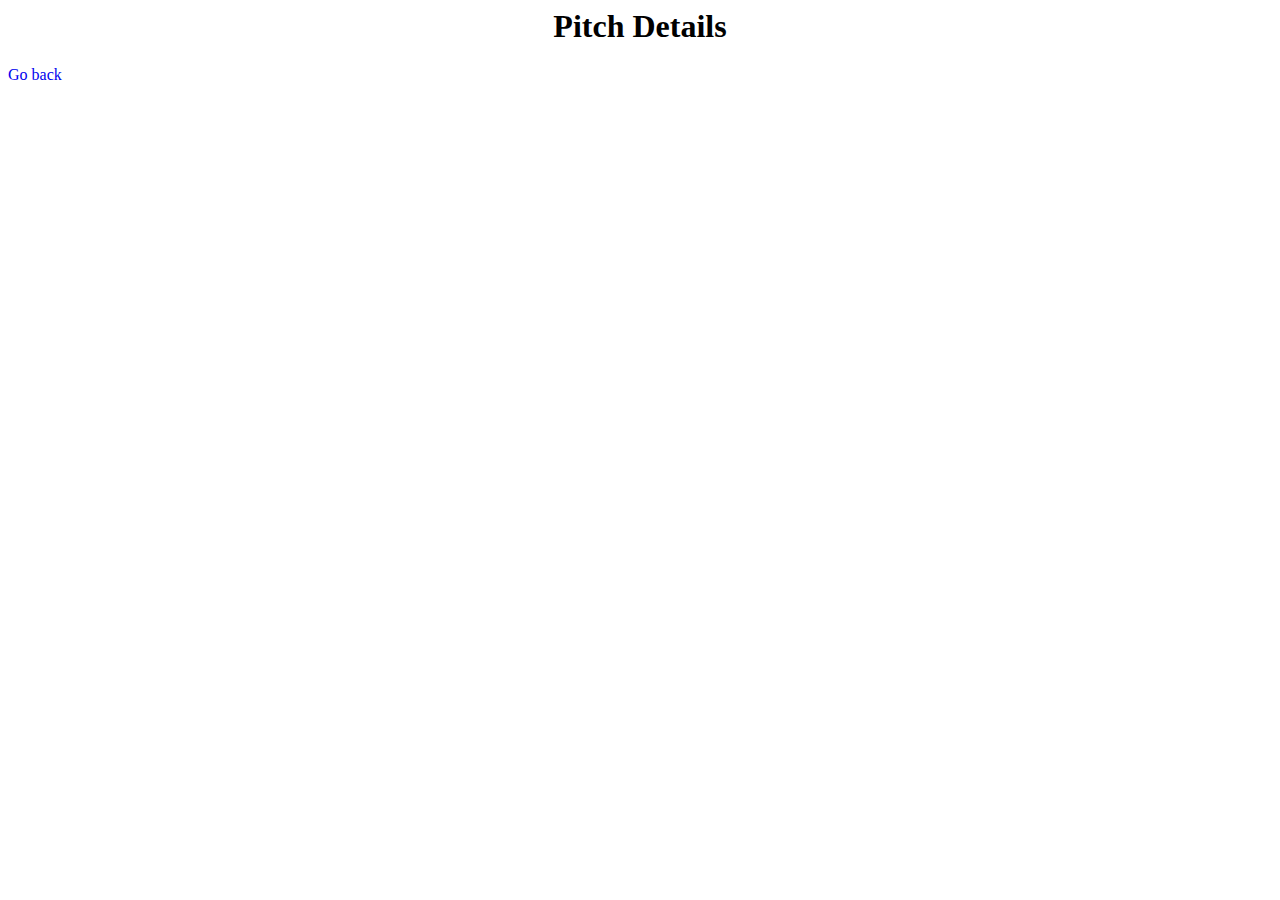
==== details.html @ 2633e3ce "Update details.html" ====
<htm>
  <head>
    <title>Pitch Details</title>
      <link rel= "stylesheet" href="styles.css"><link/>
  </head>
  <body>
    <h1>Pitch Details</h1>
    <a href= "index.html"> Go back</a>
    <body>
      <script src="script.js"></script>
  </body>
</htm>
---- styles.css ----
th {
  border-bottom: 1px solid gray;
  font-weight: bold;
  font-size:1.2em;
}

a {
  text-decoration:none;
}
a:hover {
  text-decoration:underline;
}

h1 {
  text-align:center;
}
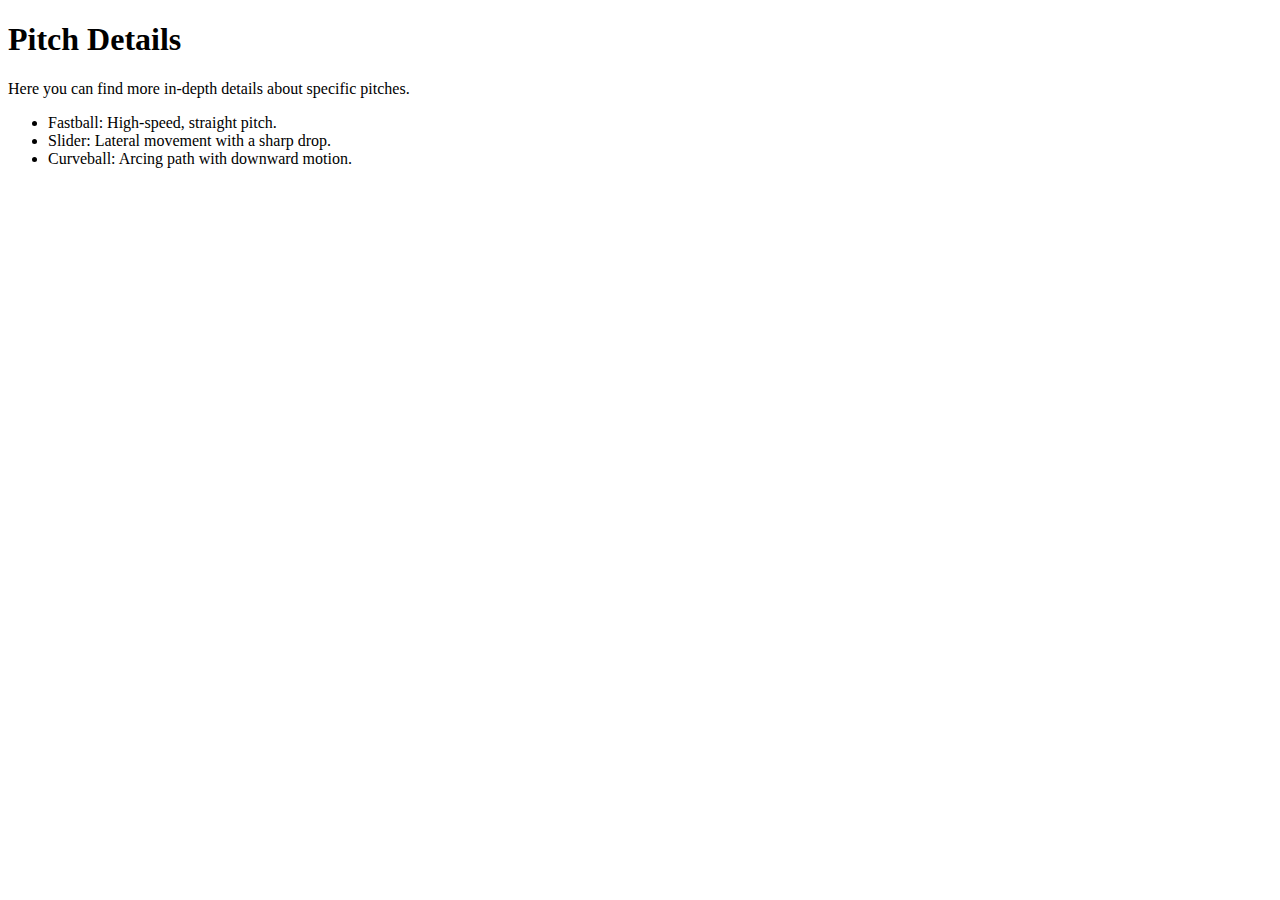
==== commit e4815734: "commit copies from chat" ====
--- a/details.html
+++ b/details.html
@@ -1,12 +1,20 @@
-<htm>
-  <head>
+<!DOCTYPE html>
+<html lang="en">
+<head>
+    <meta charset="UTF-8">
+    <meta name="viewport" content="width=device-width, initial-scale=1.0">
     <title>Pitch Details</title>
-      <link rel= "stylesheet" href="styles.css"><link/>
-  </head>
-  <body>
-    <h1>Pitch Details</h1>
-    <a href= "index.html"> Go back</a>
-    <body>
-      <script src="script.js"></script>
-  </body>
-</htm>
+    <link rel="stylesheet" href="style.css">
+</head>
+<body>
+    <div class="container">
+        <h1>Pitch Details</h1>
+        <p>Here you can find more in-depth details about specific pitches.</p>
+        <ul>
+            <li>Fastball: High-speed, straight pitch.</li>
+            <li>Slider: Lateral movement with a sharp drop.</li>
+            <li>Curveball: Arcing path with downward motion.</li>
+        </ul>
+    </div>
+</body>
+</html>